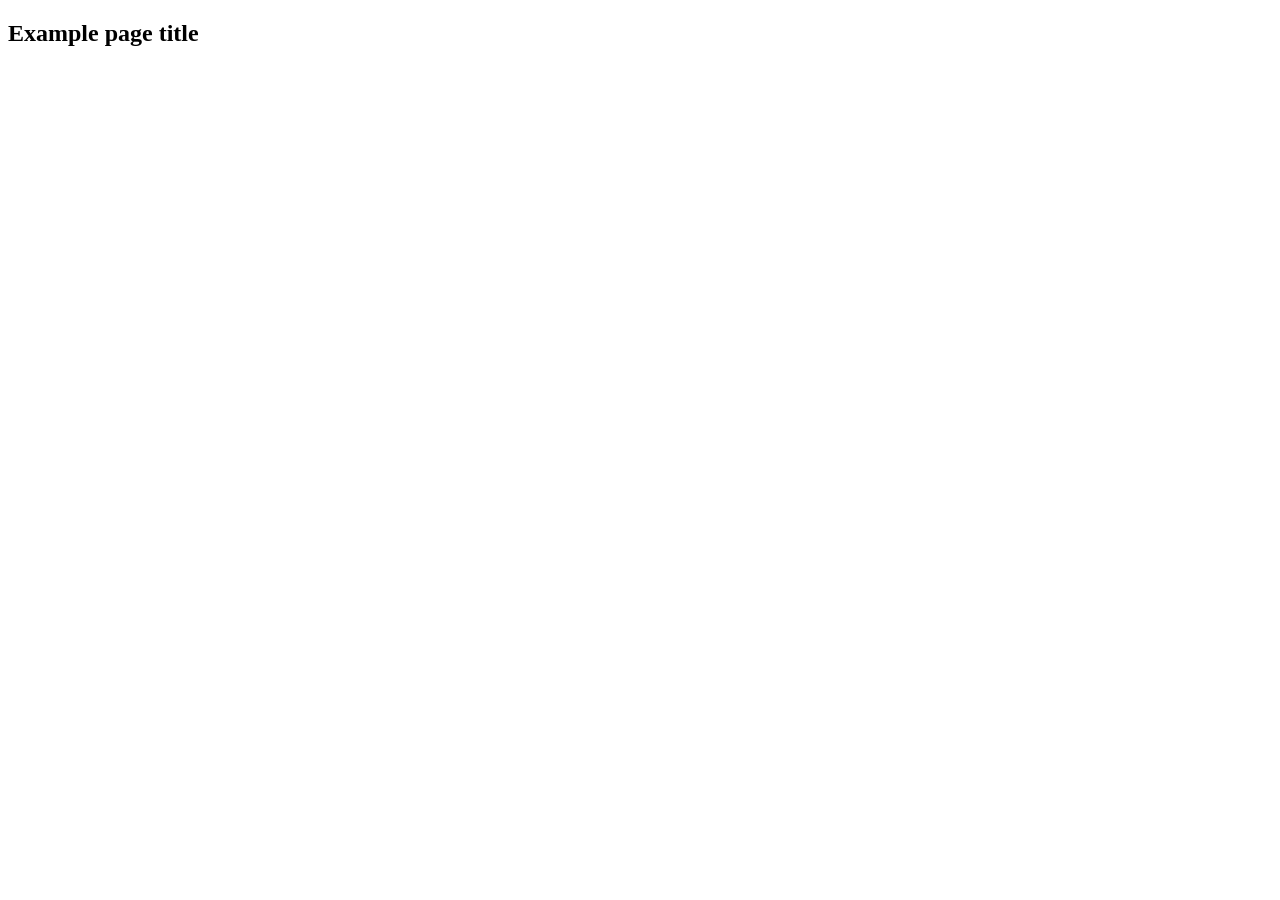
==== src/index.html @ 68482324 "Initial commit" ====
<!DOCTYPE html>
<html lang="en">
  <head>
    <meta charset="UTF-8" />
    <link rel="icon" type="image/svg+xml" href="/favicon.svg" />
    <meta name="viewport" content="width=device-width, initial-scale=1.0" />
    <title>Vanilla App Template</title>
    <link rel="stylesheet" href="./css/styles.css" />
  </head>
  <body>
    <load ="partials/header.html" />

    <section>
      <h1>Example page title</h1>
      <!-- Path to images as from index.html file -->
      <img src="./img/javascript.svg" alt="" />
    </section>

    <!-- Loads the specified .html file -->
    <load ="partials/vite-promo.html" />

    <script type="module" src="./main.js"></script>
  </body>
</html>
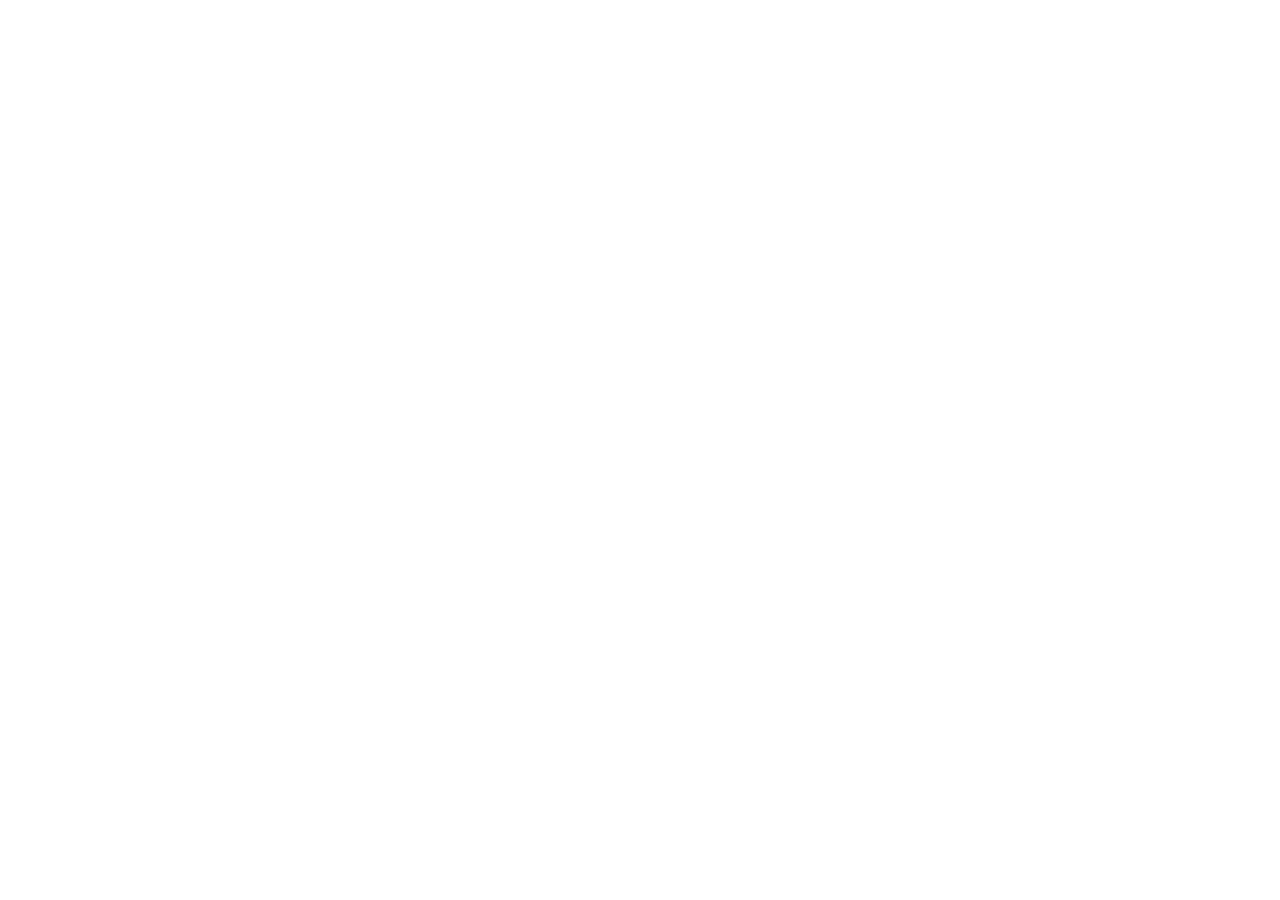
==== commit 400f57be: "blank" ====
--- a/src/index.html
+++ b/src/index.html
@@ -2,23 +2,11 @@
 <html lang="en">
   <head>
     <meta charset="UTF-8" />
-    <link rel="icon" type="image/svg+xml" href="/favicon.svg" />
     <meta name="viewport" content="width=device-width, initial-scale=1.0" />
-    <title>Vanilla App Template</title>
+    <title>Homework 11</title>
     <link rel="stylesheet" href="./css/styles.css" />
   </head>
   <body>
-    <load ="partials/header.html" />
-
-    <section>
-      <h1>Example page title</h1>
-      <!-- Path to images as from index.html file -->
-      <img src="./img/javascript.svg" alt="" />
-    </section>
-
-    <!-- Loads the specified .html file -->
-    <load ="partials/vite-promo.html" />
-
     <script type="module" src="./main.js"></script>
   </body>
 </html>
--- a/src/css/styles.css
+++ b/src/css/styles.css
@@ -0,0 +1 @@
+@import url('./reset.css');
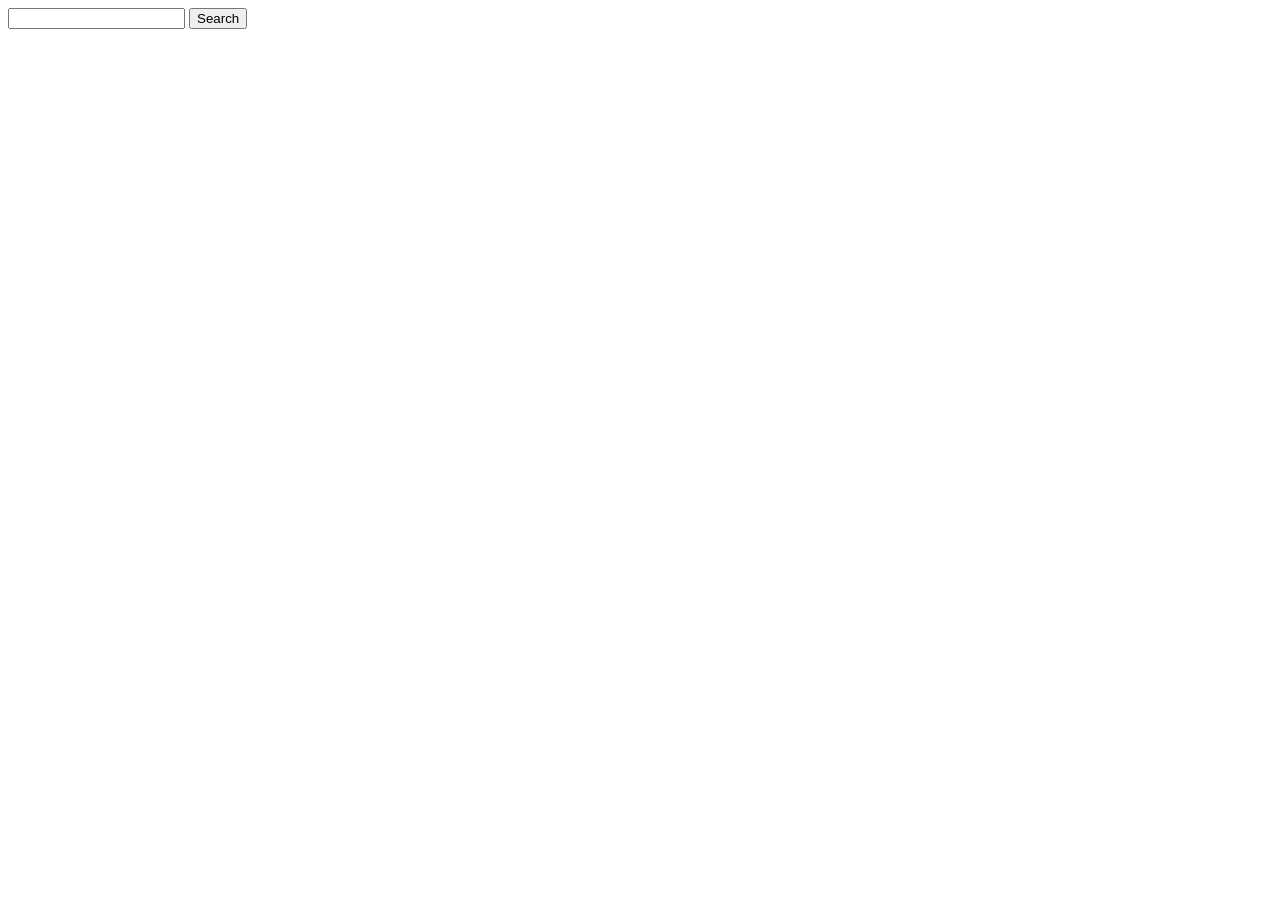
==== commit 2d4d592b: "stage 1" ====
--- a/src/index.html
+++ b/src/index.html
@@ -7,6 +7,11 @@
     <link rel="stylesheet" href="./css/styles.css" />
   </head>
   <body>
+    <form class="search-form">
+      <input type="text" name="search" required class="search-input" />
+      <button type="submit" class="search-btn">Search</button>
+    </form>
+    <ul class="gallery"></ul>
     <script type="module" src="./main.js"></script>
   </body>
 </html>
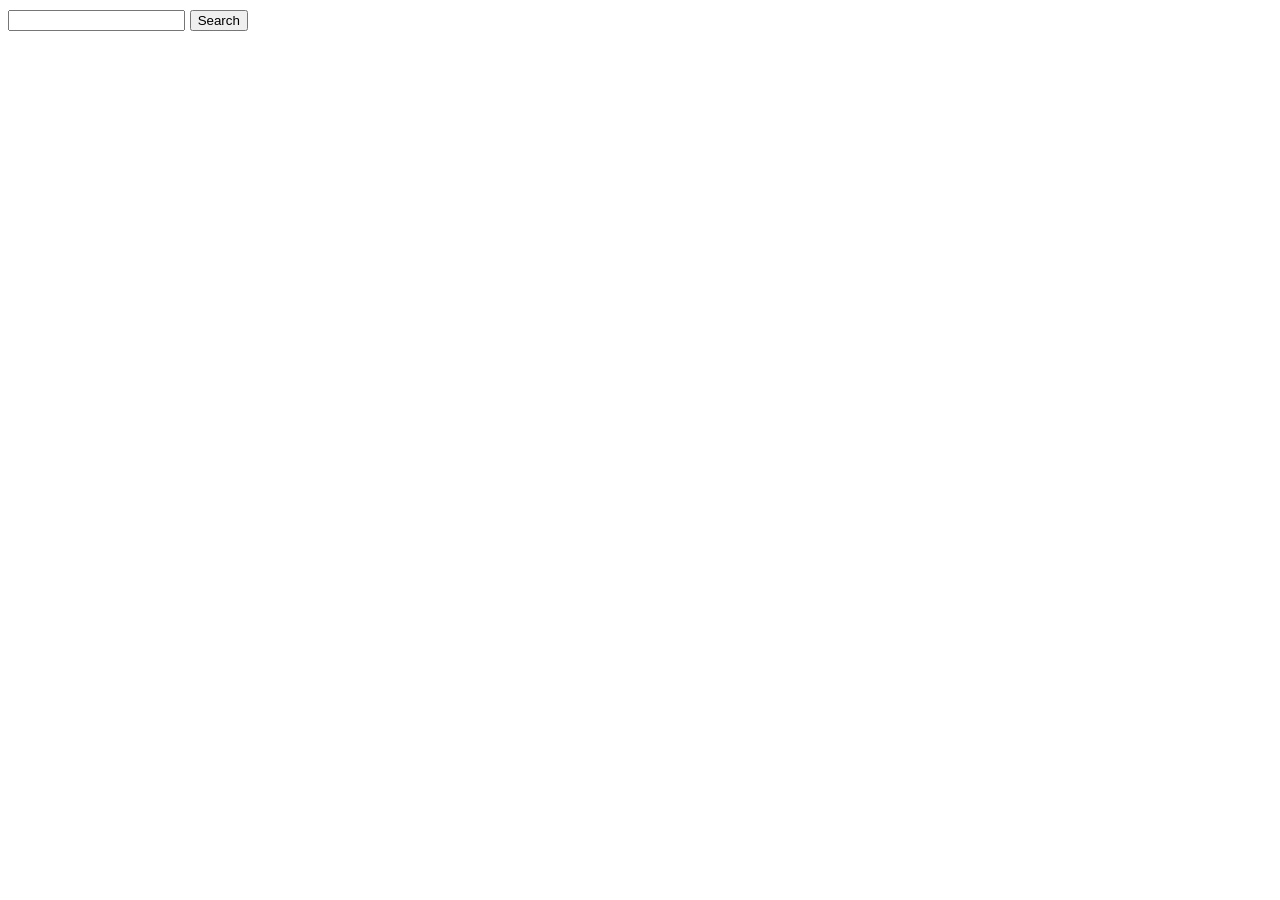
==== commit fbc188b6: "stage 2 gallery" ====
--- a/src/index.html
+++ b/src/index.html
@@ -4,6 +4,12 @@
     <meta charset="UTF-8" />
     <meta name="viewport" content="width=device-width, initial-scale=1.0" />
     <title>Homework 11</title>
+    <link rel="preconnect" href="https://fonts.googleapis.com" />
+    <link rel="preconnect" href="https://fonts.gstatic.com" crossorigin />
+    <link
+      href="https://fonts.googleapis.com/css2?family=Montserrat&display=swap"
+      rel="stylesheet"
+    />
     <link rel="stylesheet" href="./css/styles.css" />
   </head>
   <body>
--- a/src/css/styles.css
+++ b/src/css/styles.css
@@ -1 +1,54 @@
 @import url('./reset.css');
+
+body {
+  font-family: Montserrat;
+  font-size: 16px;
+  font-style: normal;
+  font-weight: 400;
+  line-height: 1.5; /* 150% */
+  letter-spacing: 0.04em;
+  color: #2e2f42;
+}
+
+.gallery {
+  padding: 0;
+  list-style: none;
+  display: flex;
+  flex-wrap: wrap;
+  gap: 24px;
+  max-width: 1128px;
+  margin: 24px auto;
+}
+
+.gallery-item {
+  width: calc((100% - 24px * 2) / 3);
+  border: 1px solid #808080;
+}
+
+.gallery-image {
+  width: 100%;
+  height: 200px;
+  object-fit: cover;
+}
+
+.gallery-txt-list {
+  display: flex;
+  height: 48px;
+  padding: 4px 20px;
+  justify-content: space-between;
+}
+
+.txt-title,
+.txt-value {
+  font-size: 12px;
+  text-align: center;
+}
+
+.txt-title {
+  font-weight: 600;
+  line-height: 1.33;
+}
+
+.txt-value {
+  line-height: 2;
+}
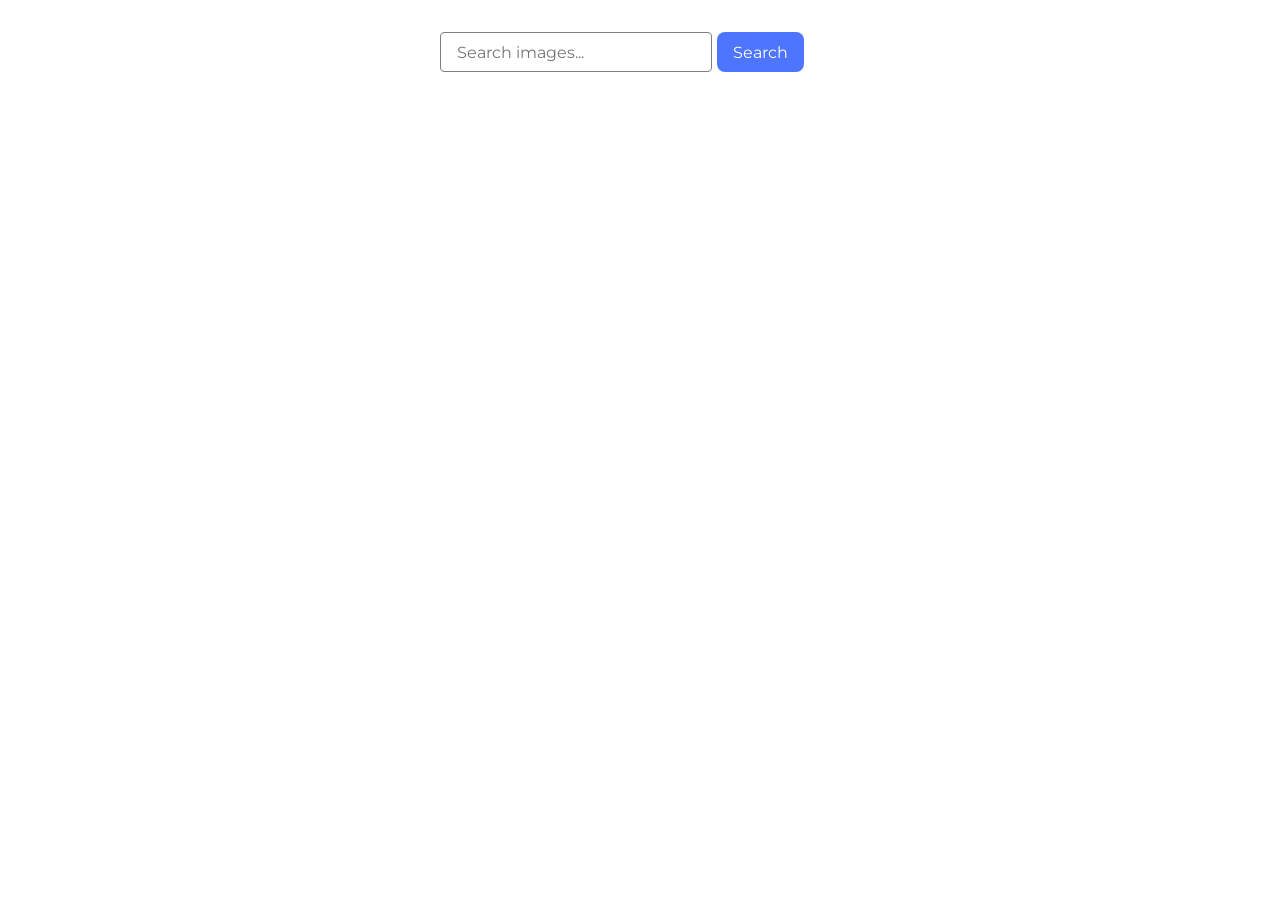
==== commit 3d6262f4: "add lightbox, styling search" ====
--- a/src/index.html
+++ b/src/index.html
@@ -14,7 +14,13 @@
   </head>
   <body>
     <form class="search-form">
-      <input type="text" name="search" required class="search-input" />
+      <input
+        type="text"
+        name="search"
+        required
+        class="search-input"
+        placeholder="Search images..."
+      />
       <button type="submit" class="search-btn">Search</button>
     </form>
     <ul class="gallery"></ul>
--- a/src/css/styles.css
+++ b/src/css/styles.css
@@ -8,6 +8,41 @@
   line-height: 1.5; /* 150% */
   letter-spacing: 0.04em;
   color: #2e2f42;
+}
+
+.search-form {
+  width: 400px;
+  margin: 32px auto;
+}
+
+.search-input {
+  width: 272px;
+  height: 40px;
+  padding: 8px 16px;
+  border-radius: 4px;
+  border: 1px solid #808080;
+}
+
+.search-input:hover {
+  border-color: #000;
+}
+
+.search-input:focus {
+  border-color: #4e75ff;
+  outline: none;
+}
+
+.search-btn {
+  height: 40px;
+  padding: 8px 16px;
+  color: #fff;
+  border: none;
+  border-radius: 8px;
+  background-color: #4e75ff;
+}
+
+.search-btn:hover {
+  background-color: #6c8cff;
 }
 
 .gallery {
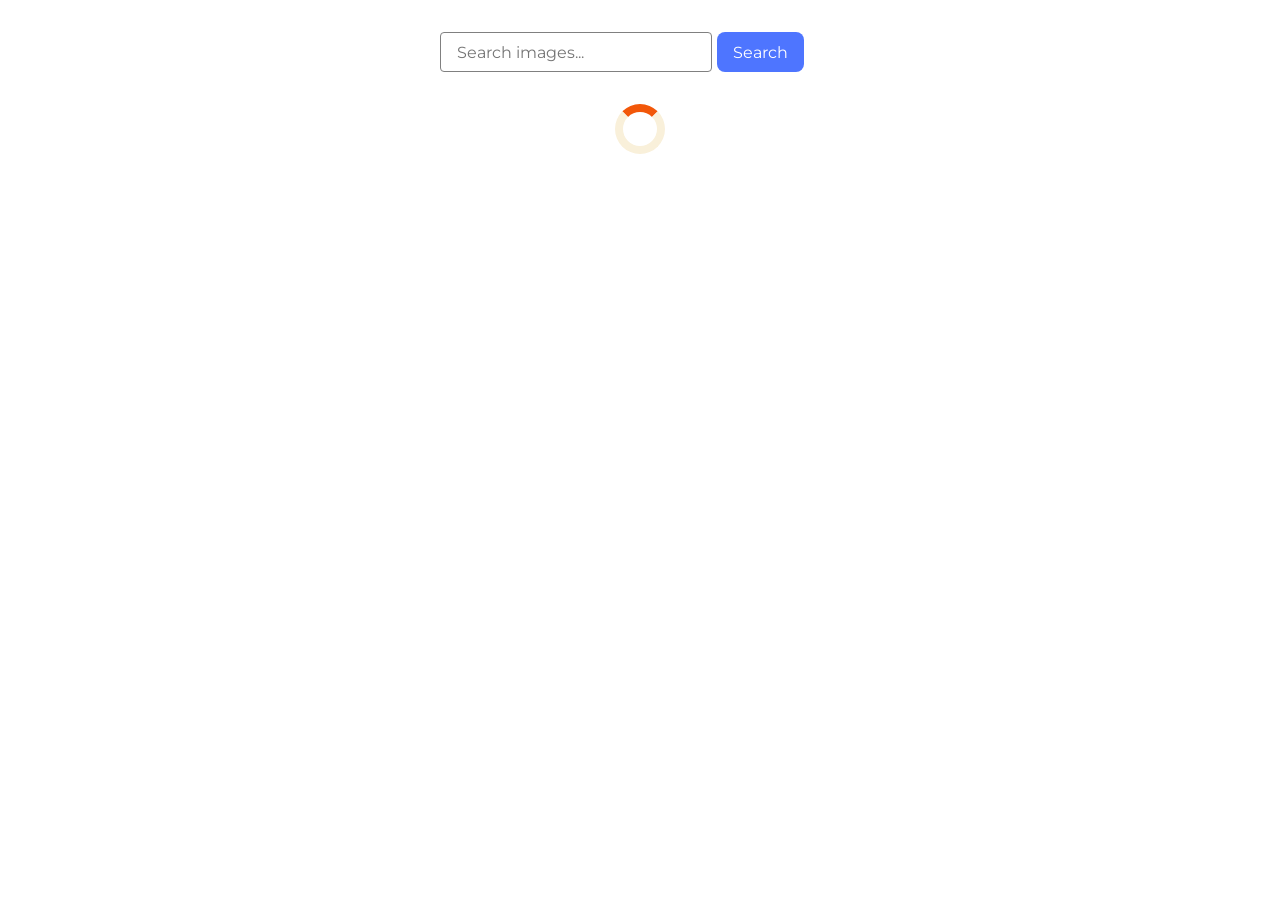
==== commit 0aeb2ecf: "add: loader, catch error" ====
--- a/src/index.html
+++ b/src/index.html
@@ -23,6 +23,7 @@
       />
       <button type="submit" class="search-btn">Search</button>
     </form>
+    <div class="loader"></div>
     <ul class="gallery"></ul>
     <script type="module" src="./main.js"></script>
   </body>
--- a/src/css/styles.css
+++ b/src/css/styles.css
@@ -87,3 +87,22 @@
 .txt-value {
   line-height: 2;
 }
+
+.loader {
+  border: 8px solid #f9f0da;
+  border-top: 8px solid #f25709;
+  border-radius: 50%;
+  width: 50px;
+  height: 50px;
+  animation: spin 2s linear infinite;
+  margin: 0 auto;
+}
+
+@keyframes spin {
+  0% {
+    transform: rotate(0deg);
+  }
+  100% {
+    transform: rotate(360deg);
+  }
+}
